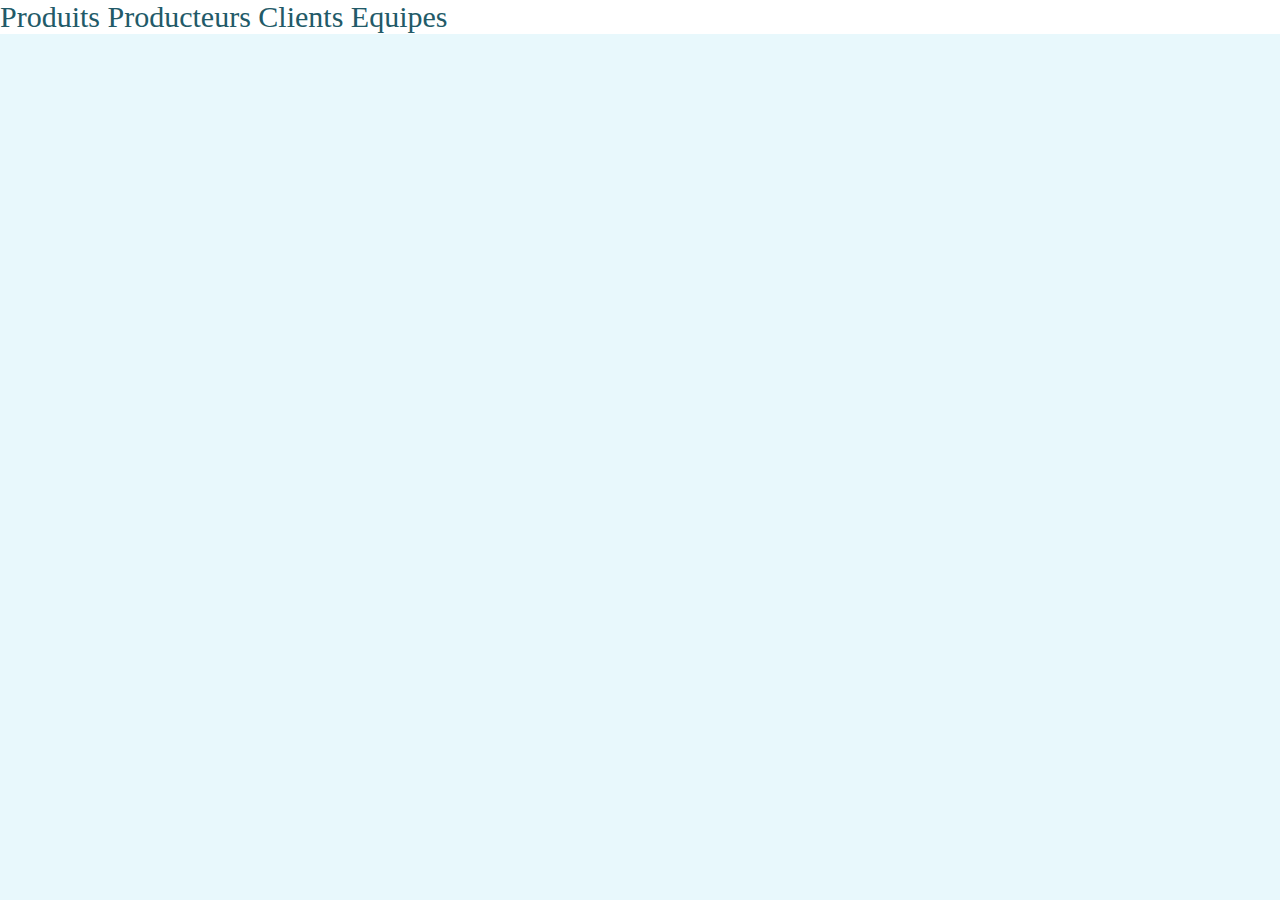
==== index.html @ 6af5f5a3 "edit" ====
<!DOCTYPE html>
<html lang="fr">
    <head>
        <meta charset="utf-8">
        <link href="./css/main.css" rel="stylesheet" media="all" type="text/css">
        <title>ERP</title>
    </head>
    <body>
        <div id="app">

        <nav class="menu">
            <router-link to="/">Produits</router-link>
            <router-link to="/producer/producer-list">Producteurs</router-link>
            <router-link to="/customer/customer-list">Clients</router-link>
            <router-link to="/team/team-list">Equipes</router-link>
        </nav>

            <router-view></router-view>
        </div>


        <!-- include vue -->
        <script src="js/libs/vue.min.js"></script>

        <!-- vue rooter -->
        <script src="js/libs/vue-router.min.js"></script>

        <!-- axios -->
        <script src="js/libs/axios.min.js"></script>

        <!-- components product-->
        <script src="js/components/product/product-list.js"></script>
        <script src="js/components/product/product-detail.js"></script>
        <script src="js/components/product/product-add.js"></script>
        <script src="js/components/product/product-edit.js"></script>

        <!-- components produce-->
        <script src="js/components/producer/producer-list.js"></script>
        <script src="js/components/producer/producer-detail.js"></script>
        <script src="js/components/producer/producer-add.js"></script>
        <script src="js/components/producer/producer-edit.js"></script>

        <!-- components customer-->
        <script src="js/components/customer/customer-list.js"></script>
        <script src="js/components/customer/customer-detail.js"></script>
        <script src="js/components/customer/customer-add.js"></script>
        <script src="js/components/customer/customer-edit.js"></script>

        <!-- components team-->
        <script src="js/components/team/team-list.js"></script>
        <script src="js/components/team/team-detail.js"></script>
        <script src="js/components/team/team-add.js"></script>
        <script src="js/components/team/team-edit.js"></script>



        <!-- main -->
        <script src="js/main.js"></script>

    </body>
</html>
---- css/main.css ----
body{
    background-color:#e8f8fc ;
    color:#225a68;
    margin:0 ;
}

nav.menu {
  font-size:30px;
  color:#225a68;
  background: white;

}



h1{
  color:#225a68;
  background-color: white;


}

ul a{
  color:#225a68;
  text-decoration: none;
}

  a{
    color:#225a68;
    text-decoration: none;
    font-size: 20px;

    margin-left: 15px;

  }

  p{
    color:#225a68;
    background-color: white;
    font-size: 20px;
  }


  .delete{
    color:red;
    font-size:15px;
    border-radius: 15px;
    padding: 10px;
    width: 100px;
    margin-right: 15px;
  }

  .edit{
    color:green;
    font-size:15px;
    border-radius: 15px;
    padding: 10px;
    width: 150px;
    margin-right: 15px;
    margin-top: 15px;
  }

  .return{
    color:blue;
    font-size:15px;
    border-radius: 15px;
    width: 100px;
    padding: 10px;
    margin-right: 15px;
    margin-top: 15px;
  }

  .add{
    color:blue;
    font-size:15px;
    border-radius: 15px;
    padding: 10px;
    margin-left: 20px;

  }

  .valider{
    color:blue;
    font-size:15px;
    border-radius: 15px;
    width: 80px;
    margin-left: 15px;
    margin-top: 15px;


  }
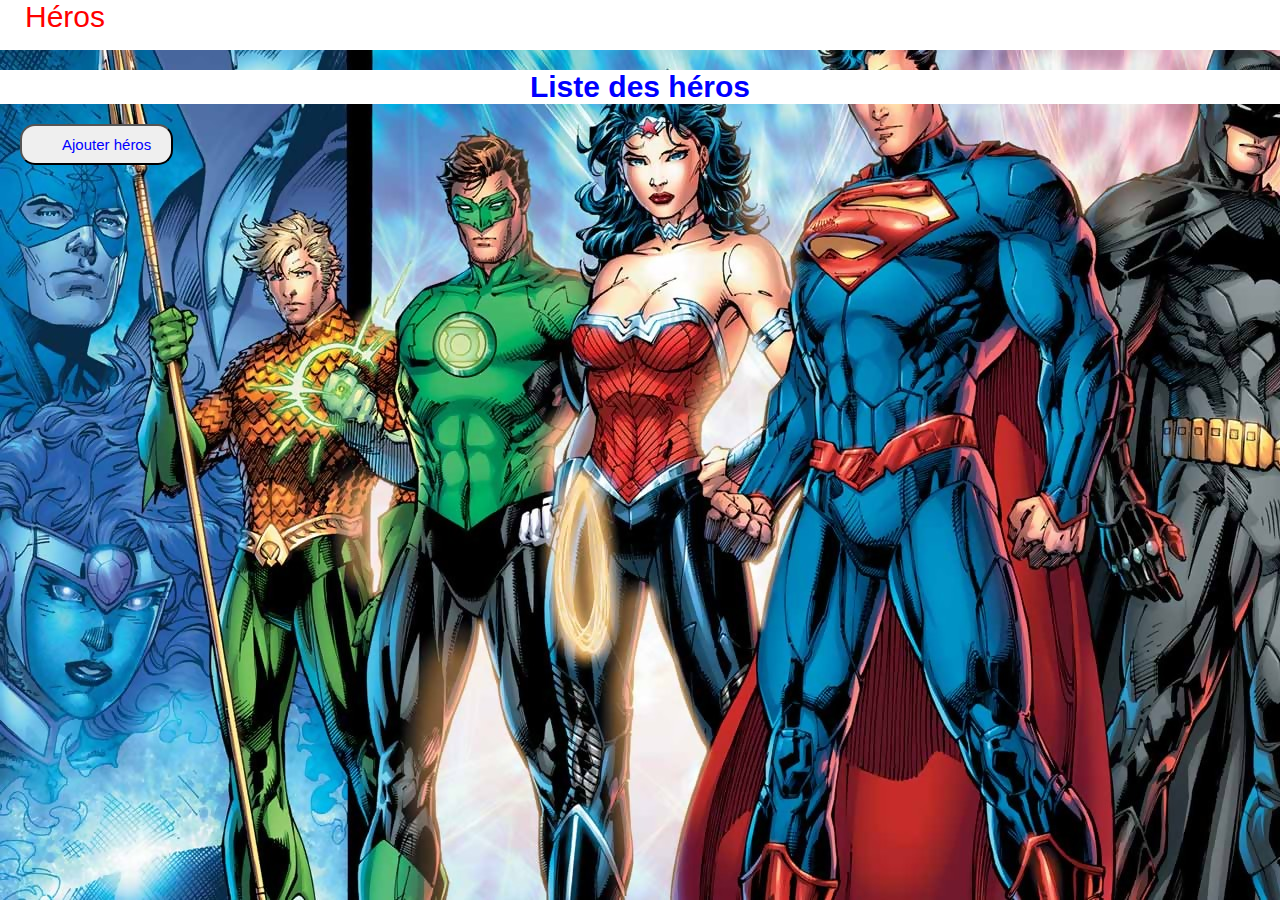
==== commit b3a81e58: "erp maj" ====
--- a/index.html
+++ b/index.html
@@ -3,16 +3,16 @@
     <head>
         <meta charset="utf-8">
         <link href="./css/main.css" rel="stylesheet" media="all" type="text/css">
-        <title>ERP</title>
+        <title>Super Heros</title>
     </head>
+
     <body>
         <div id="app">
 
         <nav class="menu">
-            <router-link to="/">Produits</router-link>
-            <router-link to="/producer/producer-list">Producteurs</router-link>
-            <router-link to="/customer/customer-list">Clients</router-link>
-            <router-link to="/team/team-list">Equipes</router-link>
+            <router-link to="/">Héros</router-link>
+            <!--<router-link to="/producer/producer-list">Producteurs</router-link>-->
+
         </nav>
 
             <router-view></router-view>
@@ -28,29 +28,18 @@
         <!-- axios -->
         <script src="js/libs/axios.min.js"></script>
 
-        <!-- components product-->
-        <script src="js/components/product/product-list.js"></script>
-        <script src="js/components/product/product-detail.js"></script>
-        <script src="js/components/product/product-add.js"></script>
-        <script src="js/components/product/product-edit.js"></script>
+        <!-- components heroes-->
+        <script src="js/components/heroes/heroes-list.js"></script>
+        <script src="js/components/heroes/heroes-detail.js"></script>
+        <script src="js/components/heroes/heroes-add.js"></script>
+        <script src="js/components/heroes/heroes-edit.js"></script>
 
         <!-- components produce-->
-        <script src="js/components/producer/producer-list.js"></script>
+        <!--<script src="js/components/producer/producer-list.js"></script>
         <script src="js/components/producer/producer-detail.js"></script>
         <script src="js/components/producer/producer-add.js"></script>
-        <script src="js/components/producer/producer-edit.js"></script>
+        <script src="js/components/producer/producer-edit.js"></script>-->
 
-        <!-- components customer-->
-        <script src="js/components/customer/customer-list.js"></script>
-        <script src="js/components/customer/customer-detail.js"></script>
-        <script src="js/components/customer/customer-add.js"></script>
-        <script src="js/components/customer/customer-edit.js"></script>
-
-        <!-- components team-->
-        <script src="js/components/team/team-list.js"></script>
-        <script src="js/components/team/team-detail.js"></script>
-        <script src="js/components/team/team-add.js"></script>
-        <script src="js/components/team/team-edit.js"></script>
 
 
 
--- a/css/main.css
+++ b/css/main.css
@@ -1,41 +1,48 @@
-body{
-    background-color:#e8f8fc ;
-    color:#225a68;
-    margin:0 ;
+html {
+    font-size: 62.5%; /* Ré-équilibrage du Rem face au Pixel pour des calculs simples
+                        -10px correspond à 1.0rem.*/
 }
 
+body{
+    background-image: url(../img/fond/fond_5.jpg);
+    background-repeat: no-repeat;
+    margin:0 ;
+    font-family: 'Marvel', arial;
+}
+img{
+  width: 100%;
+  height: auto;
+}
 nav.menu {
-  font-size:30px;
-  color:#225a68;
+  font-size:3rem;
   background: white;
+  height: 5rem;
 
 }
 
-
-
-h1{
-  color:#225a68;
+ h1{
+  color:blue;
   background-color: white;
-
+  text-align: center;
+  width: 100%;
+  font-size: 3rem;
 
 }
 
 ul a{
-  color:#225a68;
   text-decoration: none;
 }
 
   a{
-    color:#225a68;
+    color:red;
     text-decoration: none;
-    font-size: 20px;
-
-    margin-left: 15px;
+    font-size: 3rem;
+    margin-left: 2.5rem;
 
   }
 
   p{
-    color:#225a68;
+    color:red;
     background-color: white;
     font-size: 20px;
   }
